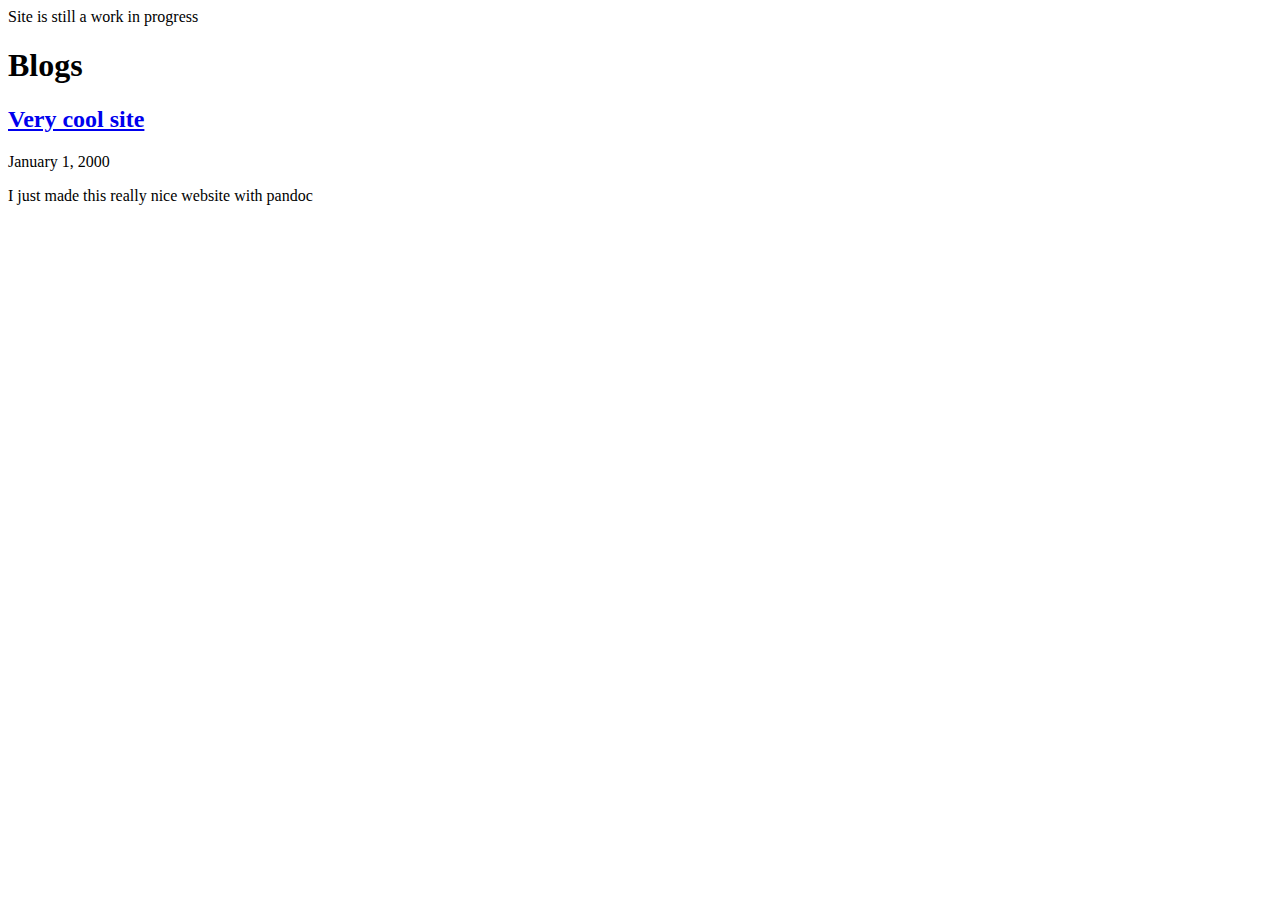
==== index.html @ 65339b9f "Temporarily use non recursive approach" ====
<!DOCTYPE html>

<html lang="en">
    <head>
        <meta charset="UTF-8">
        <meta name="viewport" content="width=device-width, initial-scale=1.0">

        <meta name="author" content="Systematic Error">
        <meta name="description" content="Systematic Error's personal blog">

        <link rel="stylesheet" type="text/css" href="../assets/home.css">

        <title>Blogs</title>
    </head>

    <body>
        <div class="content">
            Site is still a work in progress

            <h1>Blogs</h1>

<div class="post-listing">
<div class="title">
<h2 id="very-cool-site"><a href="posts/sample.html">Very cool site</a></h2>
<p>January 1, 2000</p>
</div>
<p>I just made this really nice website with pandoc</p>
</div>
        </div>
    </body>
</html>
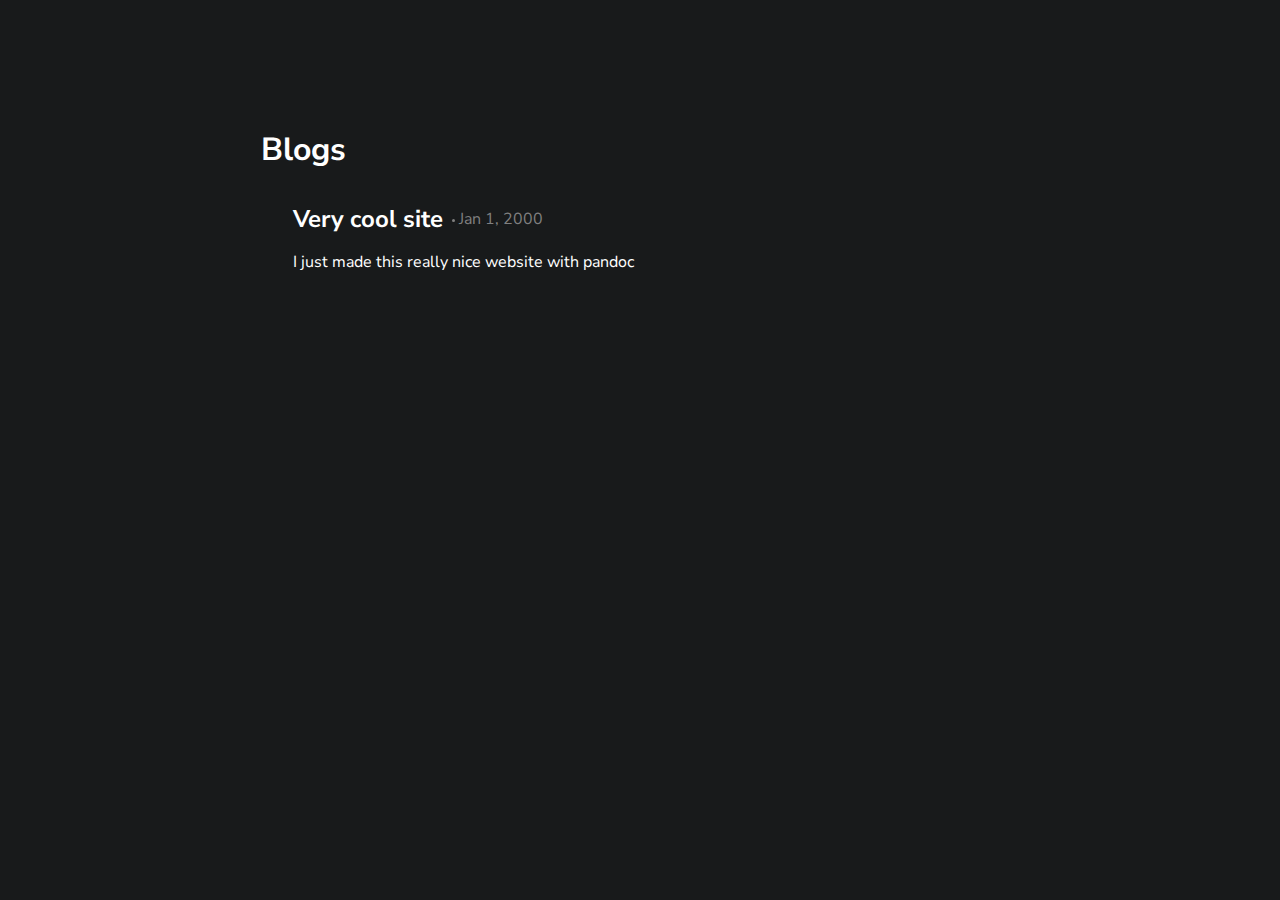
==== commit d53d75c2: "Aesthetic improvements" ====
--- a/index.html
+++ b/index.html
@@ -8,24 +8,22 @@
         <meta name="author" content="Systematic Error">
         <meta name="description" content="Systematic Error's personal blog">
 
-        <link rel="stylesheet" type="text/css" href="../assets/home.css">
+        <link rel="stylesheet" type="text/css" href="assets/home.css">
 
         <title>Blogs</title>
     </head>
 
     <body>
         <div class="content">
-            Site is still a work in progress
-
             <h1>Blogs</h1>
-
-<div class="post-listing">
-<div class="title">
-<h2 id="very-cool-site"><a href="posts/sample.html">Very cool site</a></h2>
-<p>January 1, 2000</p>
-</div>
-<p>I just made this really nice website with pandoc</p>
-</div>
+            
+            <div class="listing">
+            <div class="title">
+            <h2 id="very-cool-site"><a href="posts/sample.html">Very cool site</a></h2>
+            <p>Jan 1, 2000</p>
+            </div>
+            <p>I just made this really nice website with pandoc</p>
+            </div>
         </div>
     </body>
 </html>
--- a/assets/home.css
+++ b/assets/home.css
@@ -0,0 +1,57 @@
+@import url("https://fonts.googleapis.com/css2?family=Nunito+Sans:ital,wght@0,200;0,300;0,400;0,600;0,700;0,800;0,900;1,200;1,300;1,400;1,600;1,700;1,800;1,900&display=swap");
+
+:root {
+    --bg: #181a1b;
+    --fg: #ffffff;
+    --link-hover: #aaaaaa;
+    --date: #808080;
+}
+
+body {
+    background-color: var(--bg);
+    color: var(--fg);
+    font-family: "Nunito Sans";
+}
+
+.content {
+    margin: 8em 20% 8em 20%;
+}
+
+@media only screen and (max-width: 768px) {
+    .content {
+        margin: 0% 5%;
+    }
+}
+
+a {
+    color: var(--fg);
+    transition: 0.15s;
+    text-decoration: none;
+}
+
+a:hover {
+    color: var(--link-hover);
+}
+
+.listing {
+    margin: 2em;
+}
+
+.title h2, .title p, .title p:before {
+    display: inline;
+    vertical-align: middle;
+}
+
+.title p {
+    color: var(--date);
+}
+
+.title p:before {
+    margin: 0em 0.3em;
+    content: "";
+    width: 3px;
+    height: 3px;
+    border-radius: 50%;
+    background-color: var(--date);
+    display: inline-block;
+}
